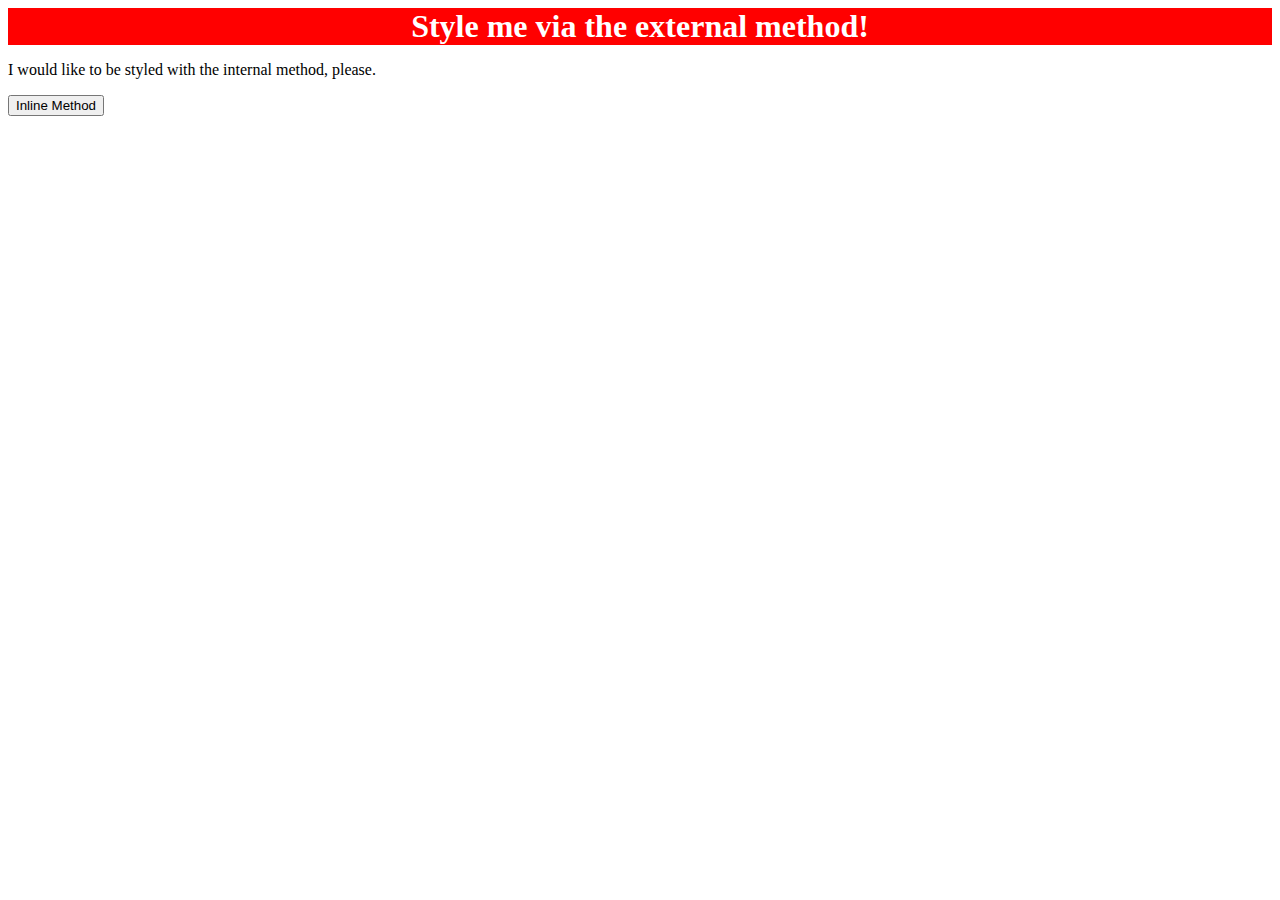
==== foundations/01-css-methods/index.html @ b31fe9cc "foundations/01-css-methods: Create style.css and add properties to 'div'" ====
<!DOCTYPE html>
<html lang="en">
  <head>
    <link rel="stylesheet" href="style.css">
    <meta charset="UTF-8">
    <meta http-equiv="X-UA-Compatible" content="IE=edge">
    <meta name="viewport" content="width=device-width, initial-scale=1.0">
    <title>Methods for Adding CSS</title>
  </head>
  <body>
    <div>Style me via the external method!</div>
    <p>I would like to be styled with the internal method, please.</p>
    <button>Inline Method</button>
  </body>
</html>
---- foundations/01-css-methods/style.css ----
div {
  background-color: red;
  color: white;
  font-size: 32px;
  text-align: center;
  font-weight: bold;
}
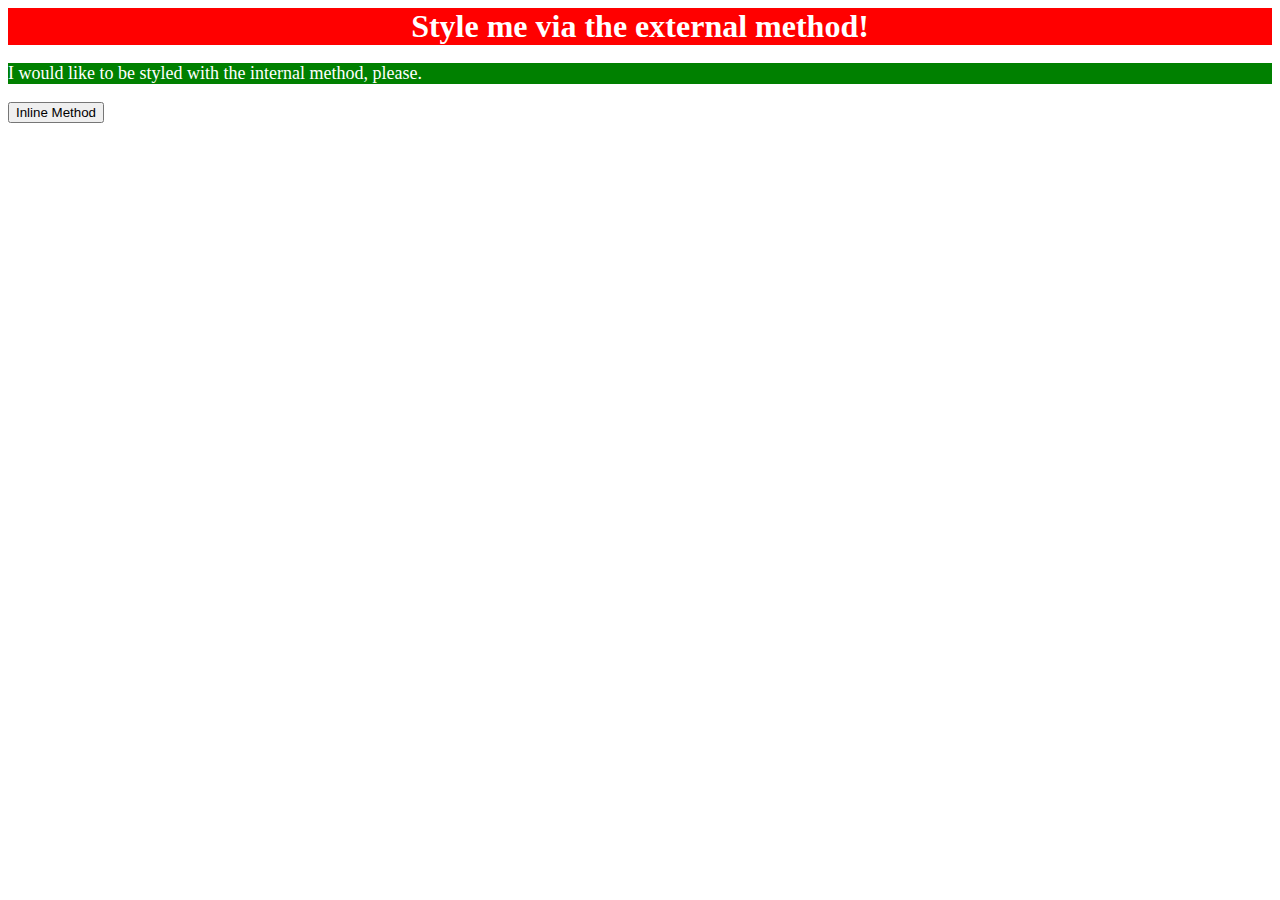
==== commit 208fca46: "foundations/01-css-methods: Add internal CSS for 'p' tag" ====
--- a/foundations/01-css-methods/index.html
+++ b/foundations/01-css-methods/index.html
@@ -1,6 +1,13 @@
 <!DOCTYPE html>
 <html lang="en">
   <head>
+    <style>
+      p {
+        background-color: green;
+        color: white;
+        font-size: 18px;
+      }
+    </style>
     <link rel="stylesheet" href="style.css">
     <meta charset="UTF-8">
     <meta http-equiv="X-UA-Compatible" content="IE=edge">
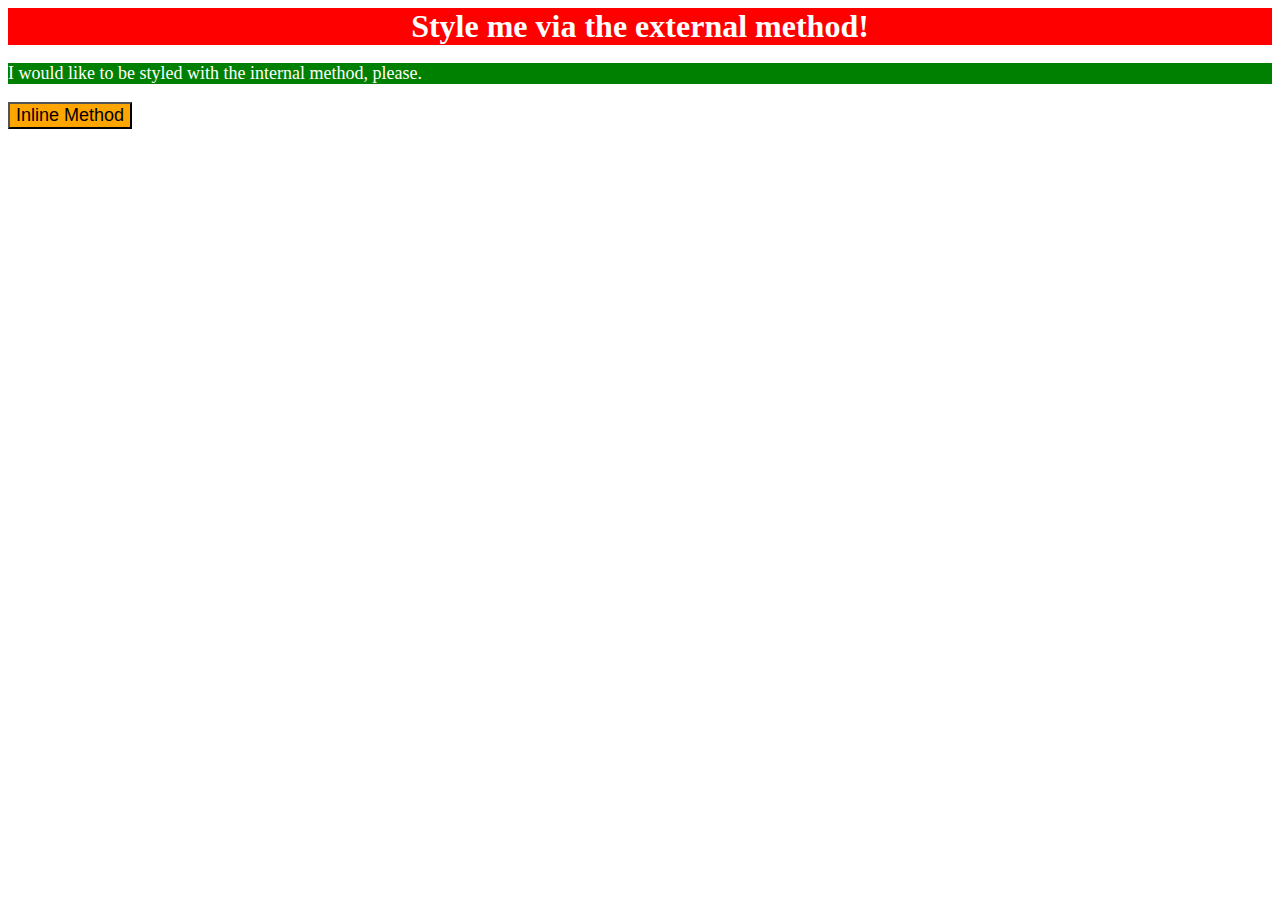
==== commit 9f18eb5d: "foundations/01-css-methods: Add inline CSS to 'button' tag" ====
--- a/foundations/01-css-methods/index.html
+++ b/foundations/01-css-methods/index.html
@@ -17,6 +17,6 @@
   <body>
     <div>Style me via the external method!</div>
     <p>I would like to be styled with the internal method, please.</p>
-    <button>Inline Method</button>
+    <button style="background-color: orange; font-size: 18px;">Inline Method</button>
   </body>
 </html>
--- a/foundations/01-css-methods/style.css
+++ b/foundations/01-css-methods/style.css
@@ -5,3 +5,4 @@
   text-align: center;
   font-weight: bold;
 }
+
